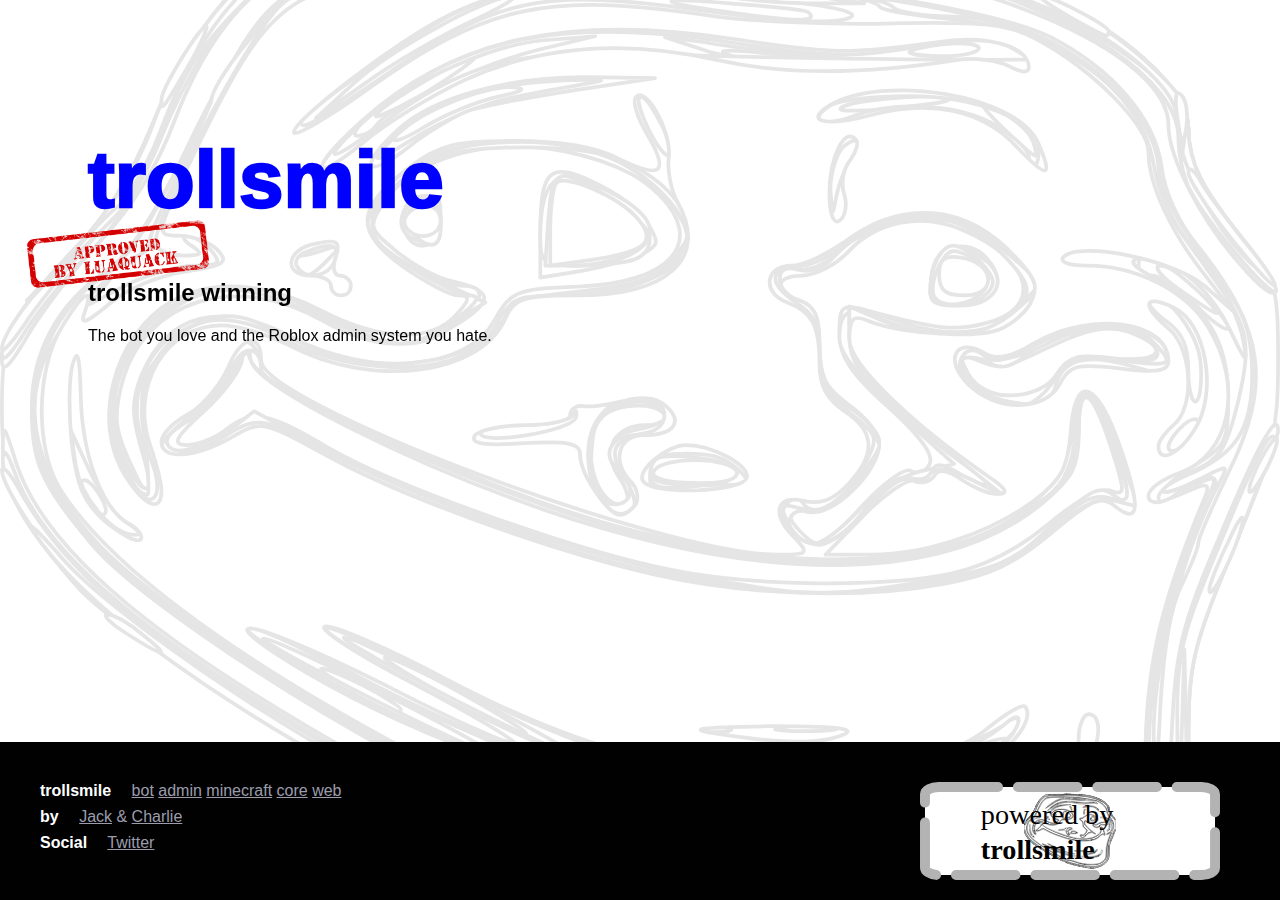
==== index.html @ b327f320 "remove admin loader from links it's in the admin page" ====
<!DOCTYPE html>
<html lang="en">

  <head>
    <meta charset="UTF-8">
    <meta name="viewport" content="width=device-width, initial-scale=1.0">
    <title>trollsmile</title>
    <link rel="stylesheet" href="style.css">
    <meta property="og:type" content="website" />
    <meta name="description" content="The bot you love and the Roblox admin system you hate.">
    <link rel='shortcut icon' type='image/svg+xml' href='/icon.svg' />
  </head>

  <body>
    <h1>
      trollsmile
    </h1>
    <h2 onclick="new Audio('trollsmile winning.mp3').play()">trollsmile winning</h2>
    The bot you love and the Roblox admin system you hate.
    <footer>
      <div>
        <nav>
          <h4>trollsmile</h4>
          <a href="djs/">bot</a>
          <a href="admin/">admin</a>
          <a href="minecraft/">minecraft</a>
          <a href="core/">core</a>
          <a href="web/">web</a>
        </nav>
        <nav>
          <h4>by</h4>
          <a href="https://5079.ml">Jack</a>
          &
          <a href="https://7960.ml">Charlie</a>
        </nav>
        <nav>
          <h4>Social</h4>
          <a href="https://twitter.com/troIIsmile">Twitter</a>
        </nav>
        <div id="right">
          <img src="powered by 2.svg" alt="powered by trollsmile" width="300px">
        </div>
      </div>
    </footer>
  </body>

</html>
---- style.css ----
@import url('https://rsms.me/inter/inter.css');
html {
  font-family: 'Inter', sans-serif;
}

h1::before {
  content: '';
  background: url("smile.svg");
  position: fixed;
  top: 0;
  left: 0;
  right: 0;
  bottom: 0;
  background-size: cover;
  background-position: center;
  z-index: -1;
  opacity: .1;
}

h1 {
  font-size: 5em;
  font-weight: 1000;
  color: blue;
}

h2::before {
  content: ' ';
  background: url("stamp.png");
  background-size: contain;
  background-repeat: no-repeat;
  position: absolute;
  width: 200px;
  display: inline-block;
  height: 200px;
  transform: translateY(-70px) translateX(-10px);
}
h2 {
  user-select: none;
}
footer {
  overflow: auto;
  text-align: left;
  background: #010101;
  padding: 40px 0;
  position: fixed;
  bottom: 0;
  left: 0;
  right: 0;
}

nav h4 {
  display: inline;
  margin-right: 16px;
}

footer>div {
  width: 100%;
  max-width: 1200px;
  margin: 0 auto;
  position: relative;
}

nav {
  margin: 0 0 8px;
}

nav, a {
  color: #9b9dad;
}

h4, a:hover, footer {
  color: white;
}

@media (min-width: 742px) {
  #right {
    position: absolute;
    right: 20px;
    top: 0;
  }
  html {
    margin: 5em;
  }
  h2::before {
    transform: translateY(-70px) translateX(-70px);
  }
}

#right img {
  max-width: 100%;
}
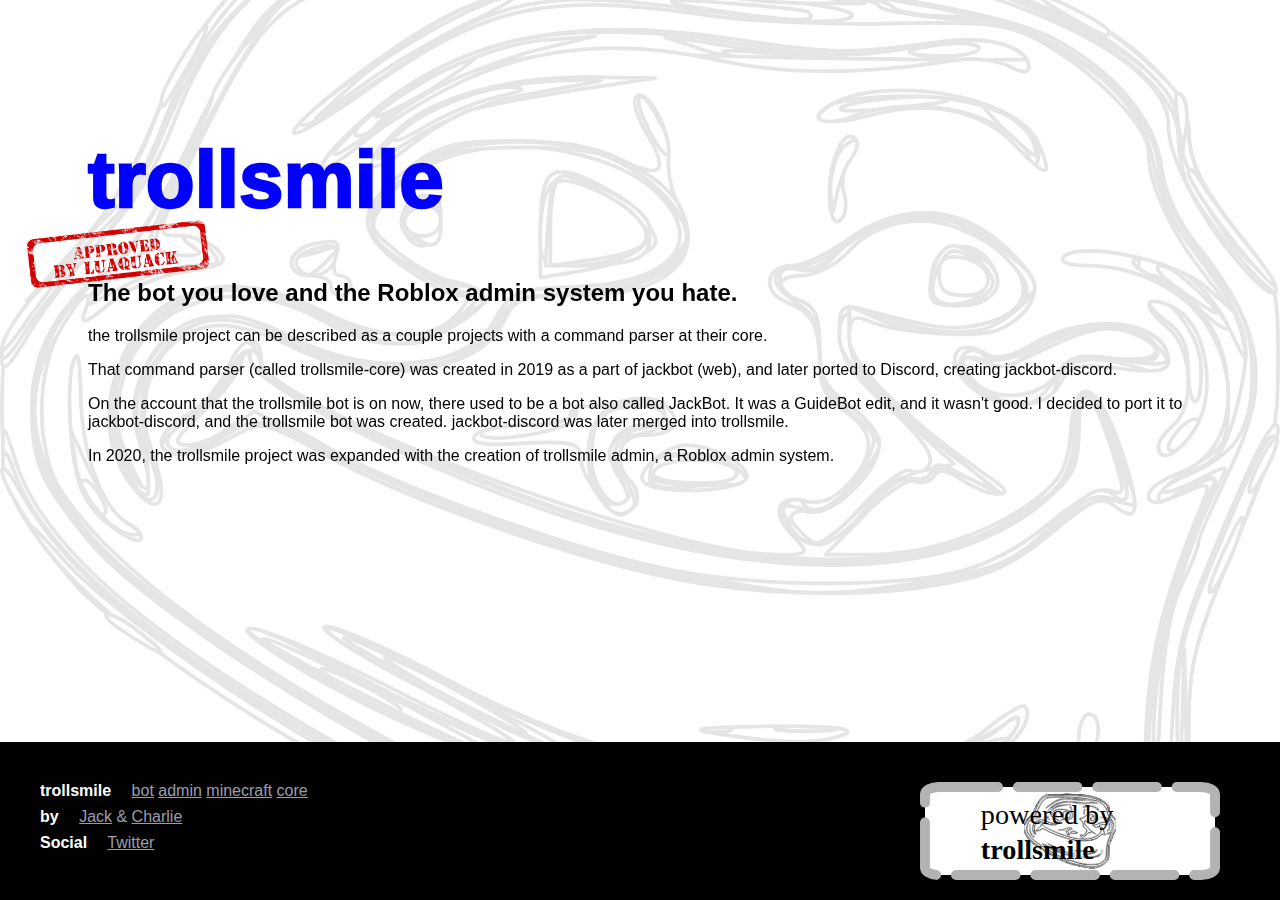
==== commit 97cbacb7: "aaaa" ====
--- a/index.html
+++ b/index.html
@@ -9,23 +9,54 @@
     <meta property="og:type" content="website" />
     <meta name="description" content="The bot you love and the Roblox admin system you hate.">
     <link rel='shortcut icon' type='image/svg+xml' href='/icon.svg' />
+    <script type="application/ld+json">
+{
+  "@context": "https://schema.org",
+  "@type": "Organization",
+  "name": "trollsmile",
+  "description": "The bot you love and the Roblox admin system you hate.",
+  "email": "hello@5079.ml",
+  "url": "https://nxtbot.ml",
+  "logo": "https://nxtbot.ml/icon.png",
+  "founder": {
+    "@type": "Person",
+    "email": "hello@5079.ml",
+    "givenName": "Jack",
+    "url": "https://5079.ml"
+  }
+}
+</script>
   </head>
 
   <body>
+    <video src="trollsmile winning.webm" autoplay muted loop class="bg"></video>
     <h1>
       trollsmile
     </h1>
-    <h2 onclick="new Audio('trollsmile winning.mp3').play()">trollsmile winning</h2>
-    The bot you love and the Roblox admin system you hate.
+    <h2 onclick="new Audio('trollsmile winning.mp3').play()">The bot you love and the Roblox admin system you hate.</h2>
+    <p>
+      the trollsmile project can be described as a couple projects with a command parser at their core.
+    </p>
+    <p>
+      That command parser (called trollsmile-core) was created in 2019 as a part of jackbot (web), and later ported to
+      Discord, creating jackbot-discord.
+    </p>
+    <p>
+      On the account that the trollsmile bot is on now, there used to be a bot also called JackBot. It was a GuideBot
+      edit, and it wasn't good. I decided to port it to jackbot-discord, and the trollsmile bot was created.
+      jackbot-discord was later merged into trollsmile.
+    </p>
+    <p>
+      In 2020, the trollsmile project was expanded with the creation of trollsmile admin, a Roblox admin system.
+    </p>
     <footer>
       <div>
         <nav>
           <h4>trollsmile</h4>
-          <a href="djs/">bot</a>
-          <a href="admin/">admin</a>
-          <a href="minecraft/">minecraft</a>
-          <a href="core/">core</a>
-          <a href="web/">web</a>
+          <a href="https://github.com/troiismile/djs/">bot</a>
+          <a href="https://github.com/troiismile/admin/">admin</a>
+          <a href="https://github.com/troiismile/minecraft/">minecraft</a>
+          <a href="https://github.com/troiismile/core/">core</a>
         </nav>
         <nav>
           <h4>by</h4>
--- a/style.css
+++ b/style.css
@@ -3,9 +3,18 @@
   font-family: 'Inter', sans-serif;
 }
 
+video.bg {
+  position: absolute;
+  top: 0;
+  left: 0;
+  width: 100%;
+  height: 100%;
+  object-fit: cover;
+  z-index: -1;
+}
 h1::before {
   content: '';
-  background: url("smile.svg");
+  background: url("icon.svg");
   position: fixed;
   top: 0;
   left: 0;
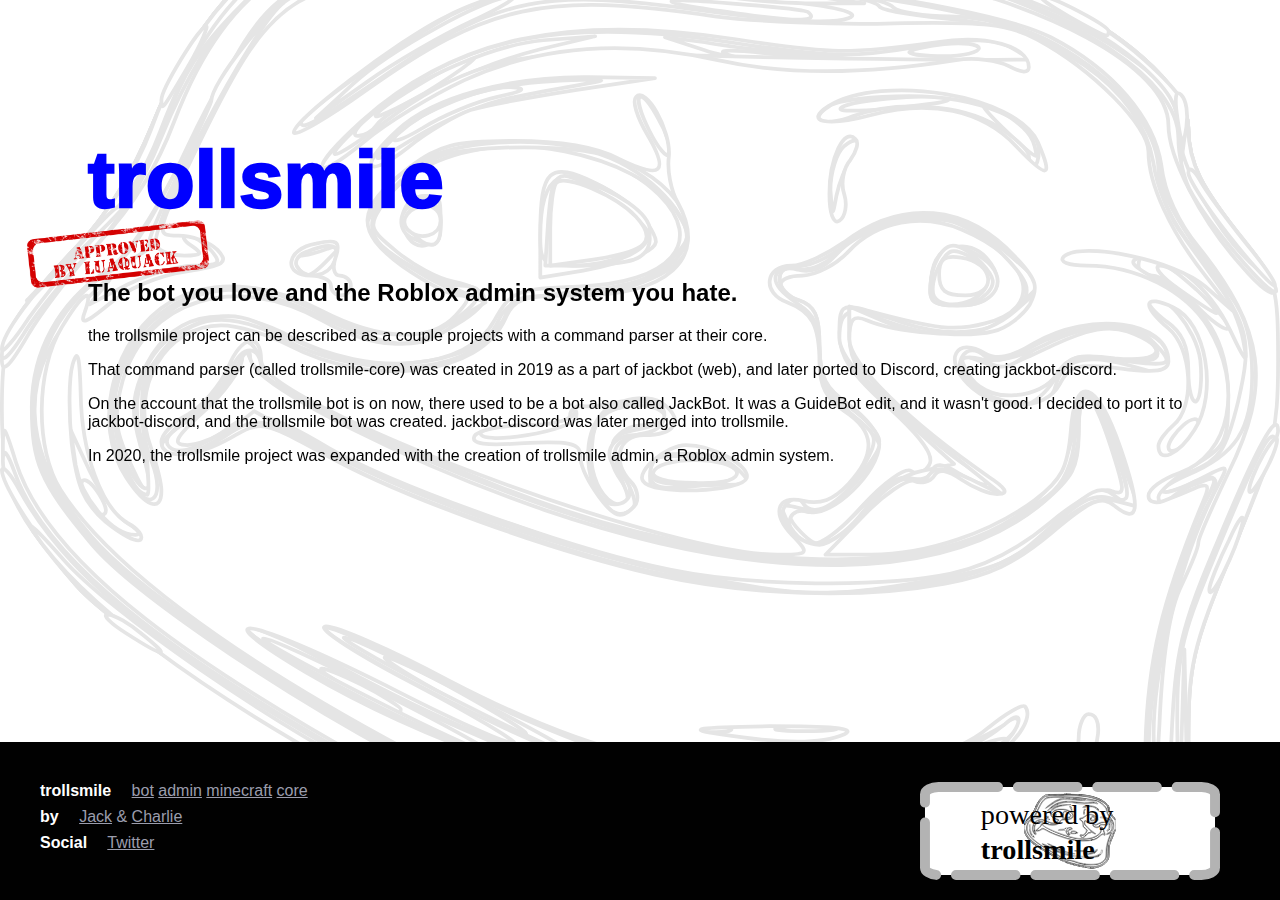
==== commit d635bf7c: "link to admin" ====
--- a/index.html
+++ b/index.html
@@ -54,7 +54,7 @@
         <nav>
           <h4>trollsmile</h4>
           <a href="https://github.com/troiismile/djs/">bot</a>
-          <a href="https://github.com/troiismile/admin/">admin</a>
+          <a href="admin/">admin</a>
           <a href="https://github.com/troiismile/minecraft/">minecraft</a>
           <a href="https://github.com/troiismile/core/">core</a>
         </nav>
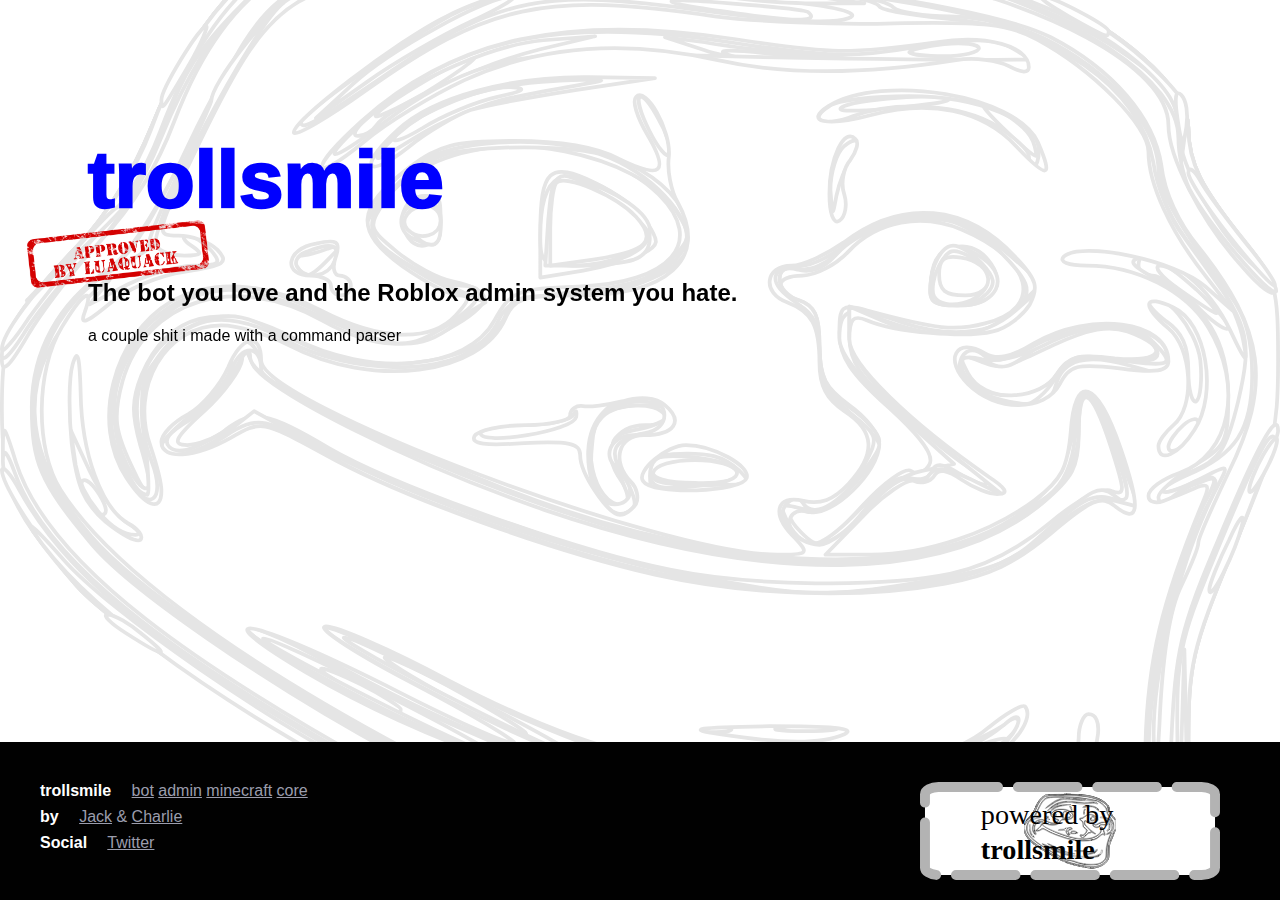
==== commit 90d4de47: "aaa" ====
--- a/index.html
+++ b/index.html
@@ -34,21 +34,7 @@
       trollsmile
     </h1>
     <h2 onclick="new Audio('trollsmile winning.mp3').play()">The bot you love and the Roblox admin system you hate.</h2>
-    <p>
-      the trollsmile project can be described as a couple projects with a command parser at their core.
-    </p>
-    <p>
-      That command parser (called trollsmile-core) was created in 2019 as a part of jackbot (web), and later ported to
-      Discord, creating jackbot-discord.
-    </p>
-    <p>
-      On the account that the trollsmile bot is on now, there used to be a bot also called JackBot. It was a GuideBot
-      edit, and it wasn't good. I decided to port it to jackbot-discord, and the trollsmile bot was created.
-      jackbot-discord was later merged into trollsmile.
-    </p>
-    <p>
-      In 2020, the trollsmile project was expanded with the creation of trollsmile admin, a Roblox admin system.
-    </p>
+    <p>a couple shit i made with a command parser</p>
     <footer>
       <div>
         <nav>
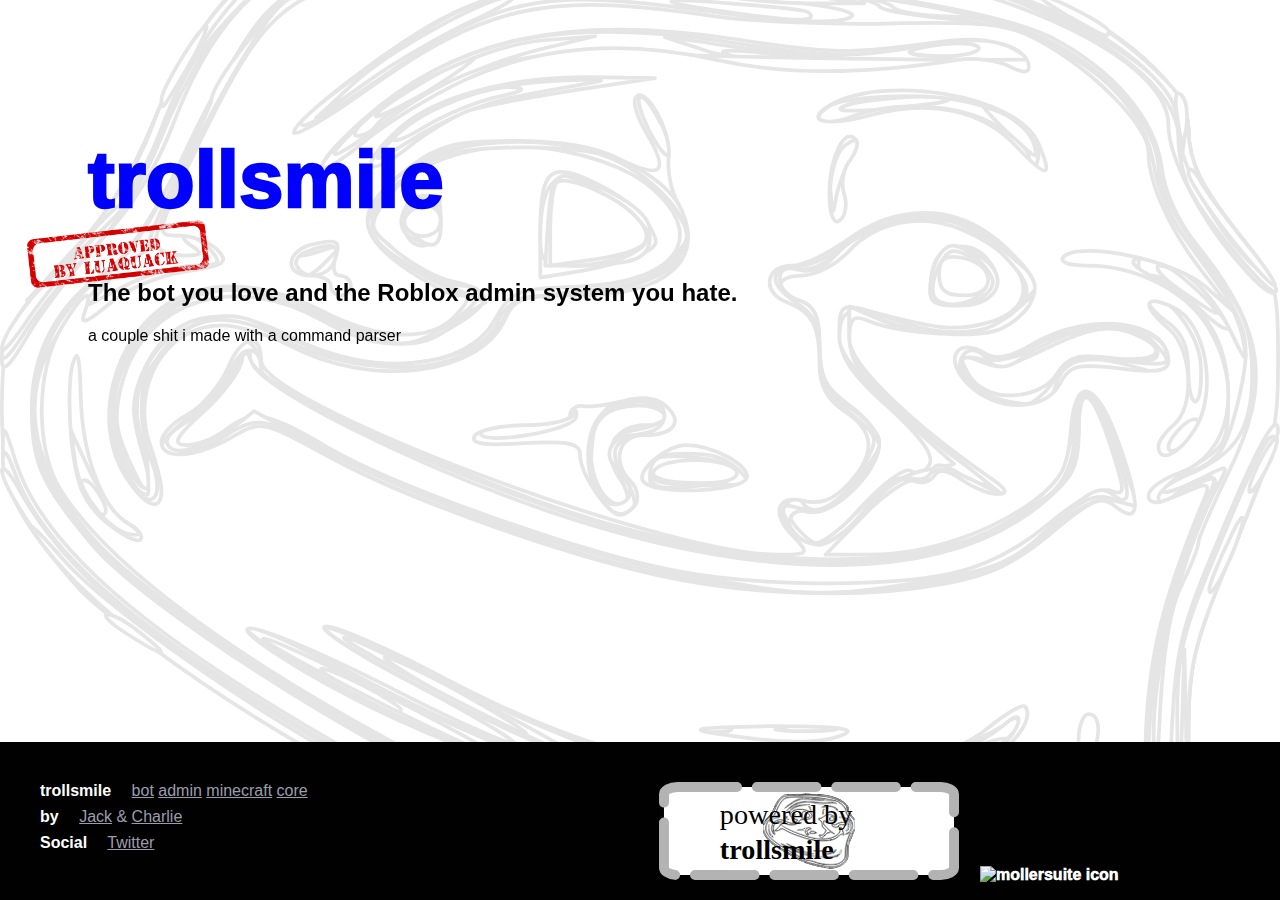
==== commit 56d69051: "add mollersuite icon" ====
--- a/index.html
+++ b/index.html
@@ -56,6 +56,10 @@
         </nav>
         <div id="right">
           <img src="powered by 2.svg" alt="powered by trollsmile" width="300px">
+          <span>
+            <img src="https://5079.ml/mollerOS/icon.svg" alt="mollersuite icon" height="98px">
+            mollersuite
+          </span>
         </div>
       </div>
     </footer>
--- a/style.css
+++ b/style.css
@@ -12,9 +12,20 @@
   object-fit: cover;
   z-index: -1;
 }
+#right span {
+  display: inline-flex;
+  justify-content: center;
+  font-weight: 1000;
+  align-items: center;
+  padding-left: 1em;
+}
+#right span img {
+  padding-right: 1em;
+}
+
 h1::before {
   content: '';
-  background: url("icon.svg");
+  background: url('icon.svg');
   position: fixed;
   top: 0;
   left: 0;
@@ -23,7 +34,7 @@
   background-size: cover;
   background-position: center;
   z-index: -1;
-  opacity: .1;
+  opacity: 0.1;
 }
 
 h1 {
@@ -34,7 +45,7 @@
 
 h2::before {
   content: ' ';
-  background: url("stamp.png");
+  background: url('stamp.png');
   background-size: contain;
   background-repeat: no-repeat;
   position: absolute;
@@ -62,7 +73,7 @@
   margin-right: 16px;
 }
 
-footer>div {
+footer > div {
   width: 100%;
   max-width: 1200px;
   margin: 0 auto;
@@ -73,11 +84,14 @@
   margin: 0 0 8px;
 }
 
-nav, a {
+nav,
+a {
   color: #9b9dad;
 }
 
-h4, a:hover, footer {
+h4,
+a:hover,
+footer {
   color: white;
 }
 
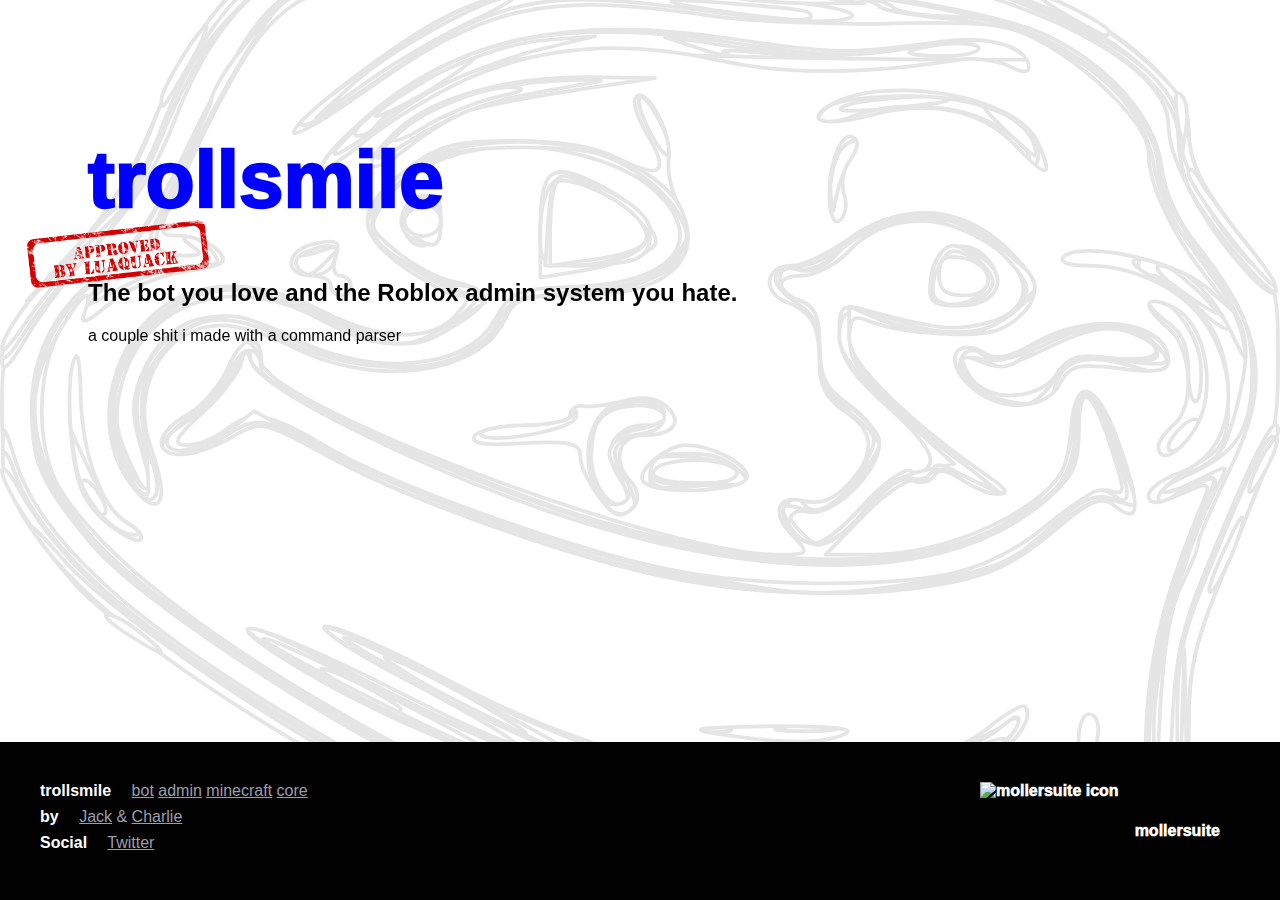
==== commit 4a70e038: "remove powered by" ====
--- a/index.html
+++ b/index.html
@@ -55,11 +55,8 @@
           <a href="https://twitter.com/troIIsmile">Twitter</a>
         </nav>
         <div id="right">
-          <img src="powered by 2.svg" alt="powered by trollsmile" width="300px">
-          <span>
             <img src="https://5079.ml/mollerOS/icon.svg" alt="mollersuite icon" height="98px">
             mollersuite
-          </span>
         </div>
       </div>
     </footer>
--- a/style.css
+++ b/style.css
@@ -12,14 +12,16 @@
   object-fit: cover;
   z-index: -1;
 }
-#right span {
+#right {
+  width: 100%;
+  text-align: center;
   display: inline-flex;
   justify-content: center;
-  font-weight: 1000;
   align-items: center;
   padding-left: 1em;
+  font-weight: 1000;
 }
-#right span img {
+#right img {
   padding-right: 1em;
 }
 
@@ -98,6 +100,7 @@
 @media (min-width: 742px) {
   #right {
     position: absolute;
+    width: max-content;
     right: 20px;
     top: 0;
   }
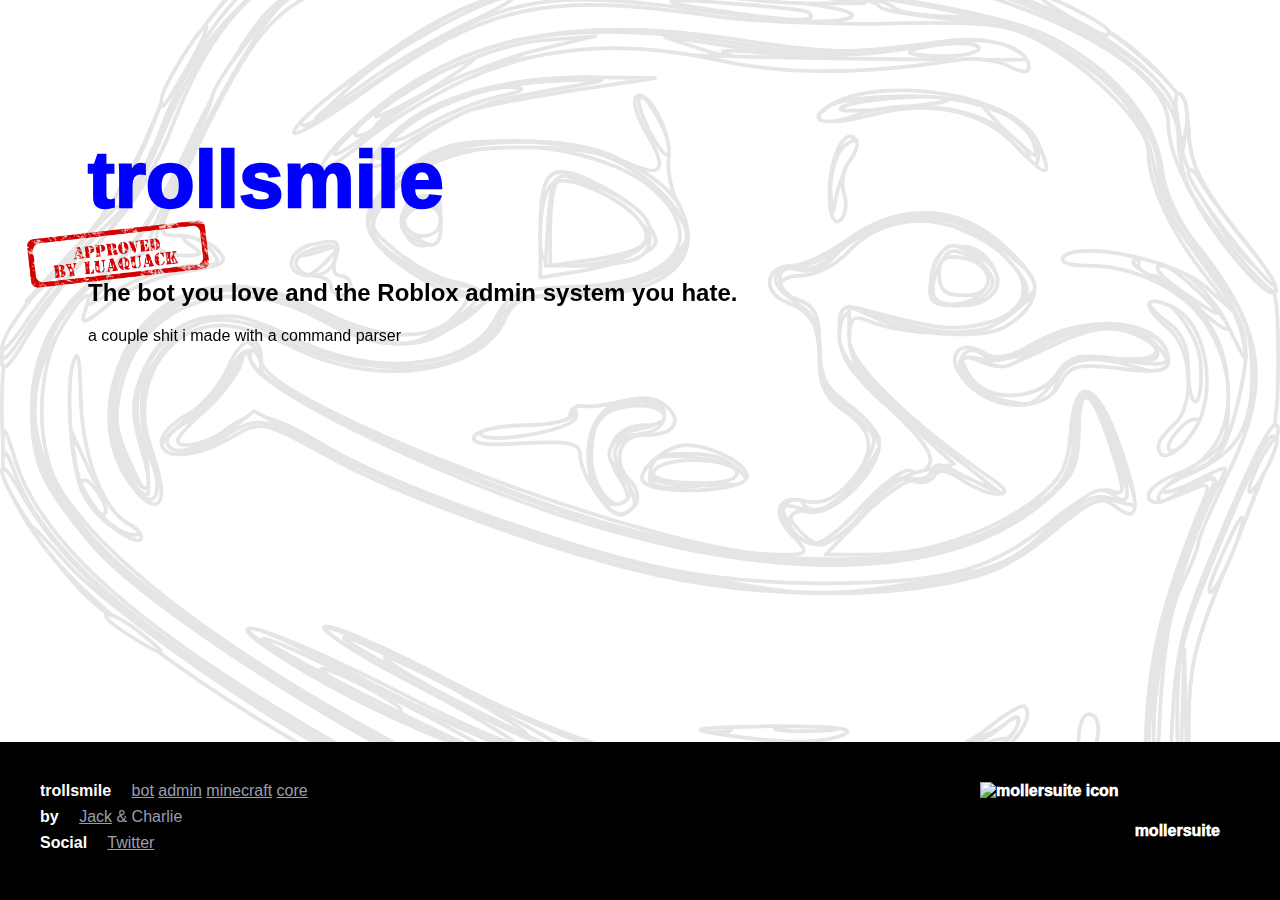
==== commit 458fc04b: "charlie doesnt own that anymore" ====
--- a/index.html
+++ b/index.html
@@ -48,7 +48,7 @@
           <h4>by</h4>
           <a href="https://5079.ml">Jack</a>
           &
-          <a href="https://7960.ml">Charlie</a>
+          Charlie
         </nav>
         <nav>
           <h4>Social</h4>
